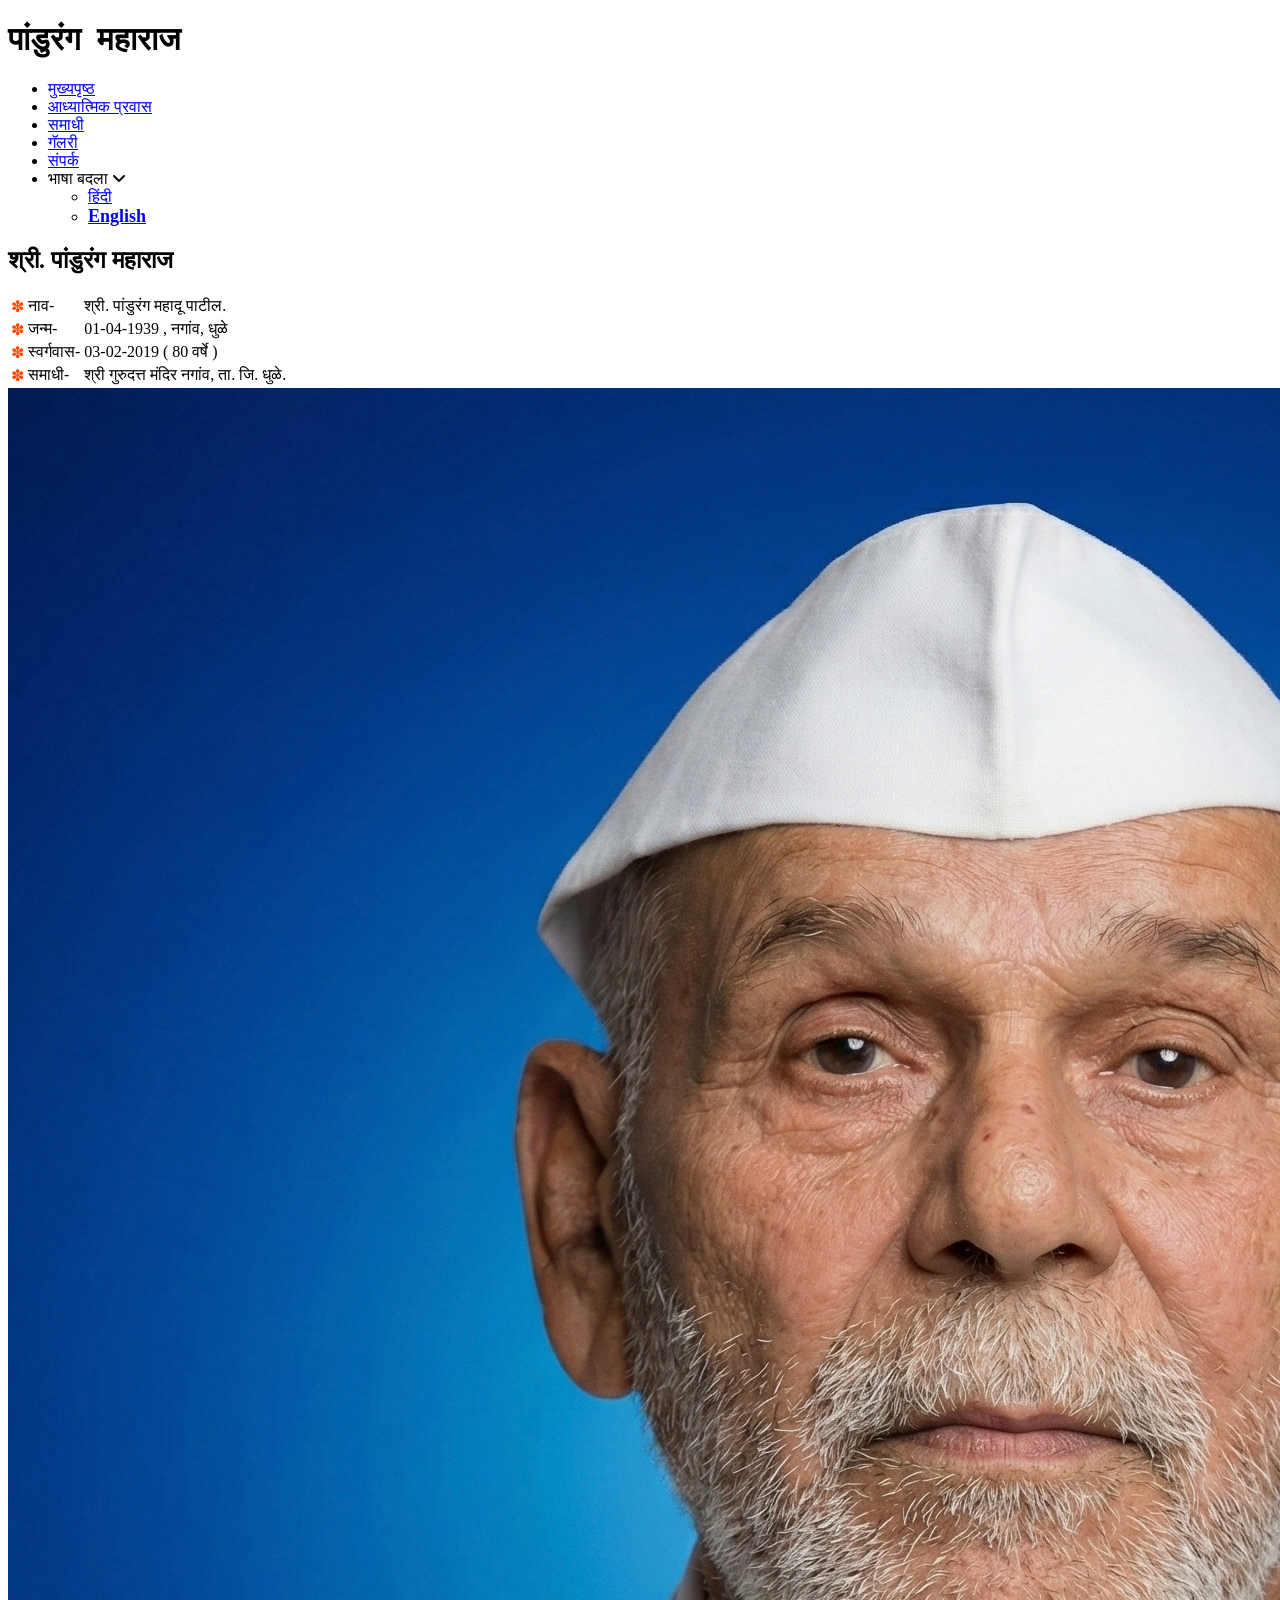
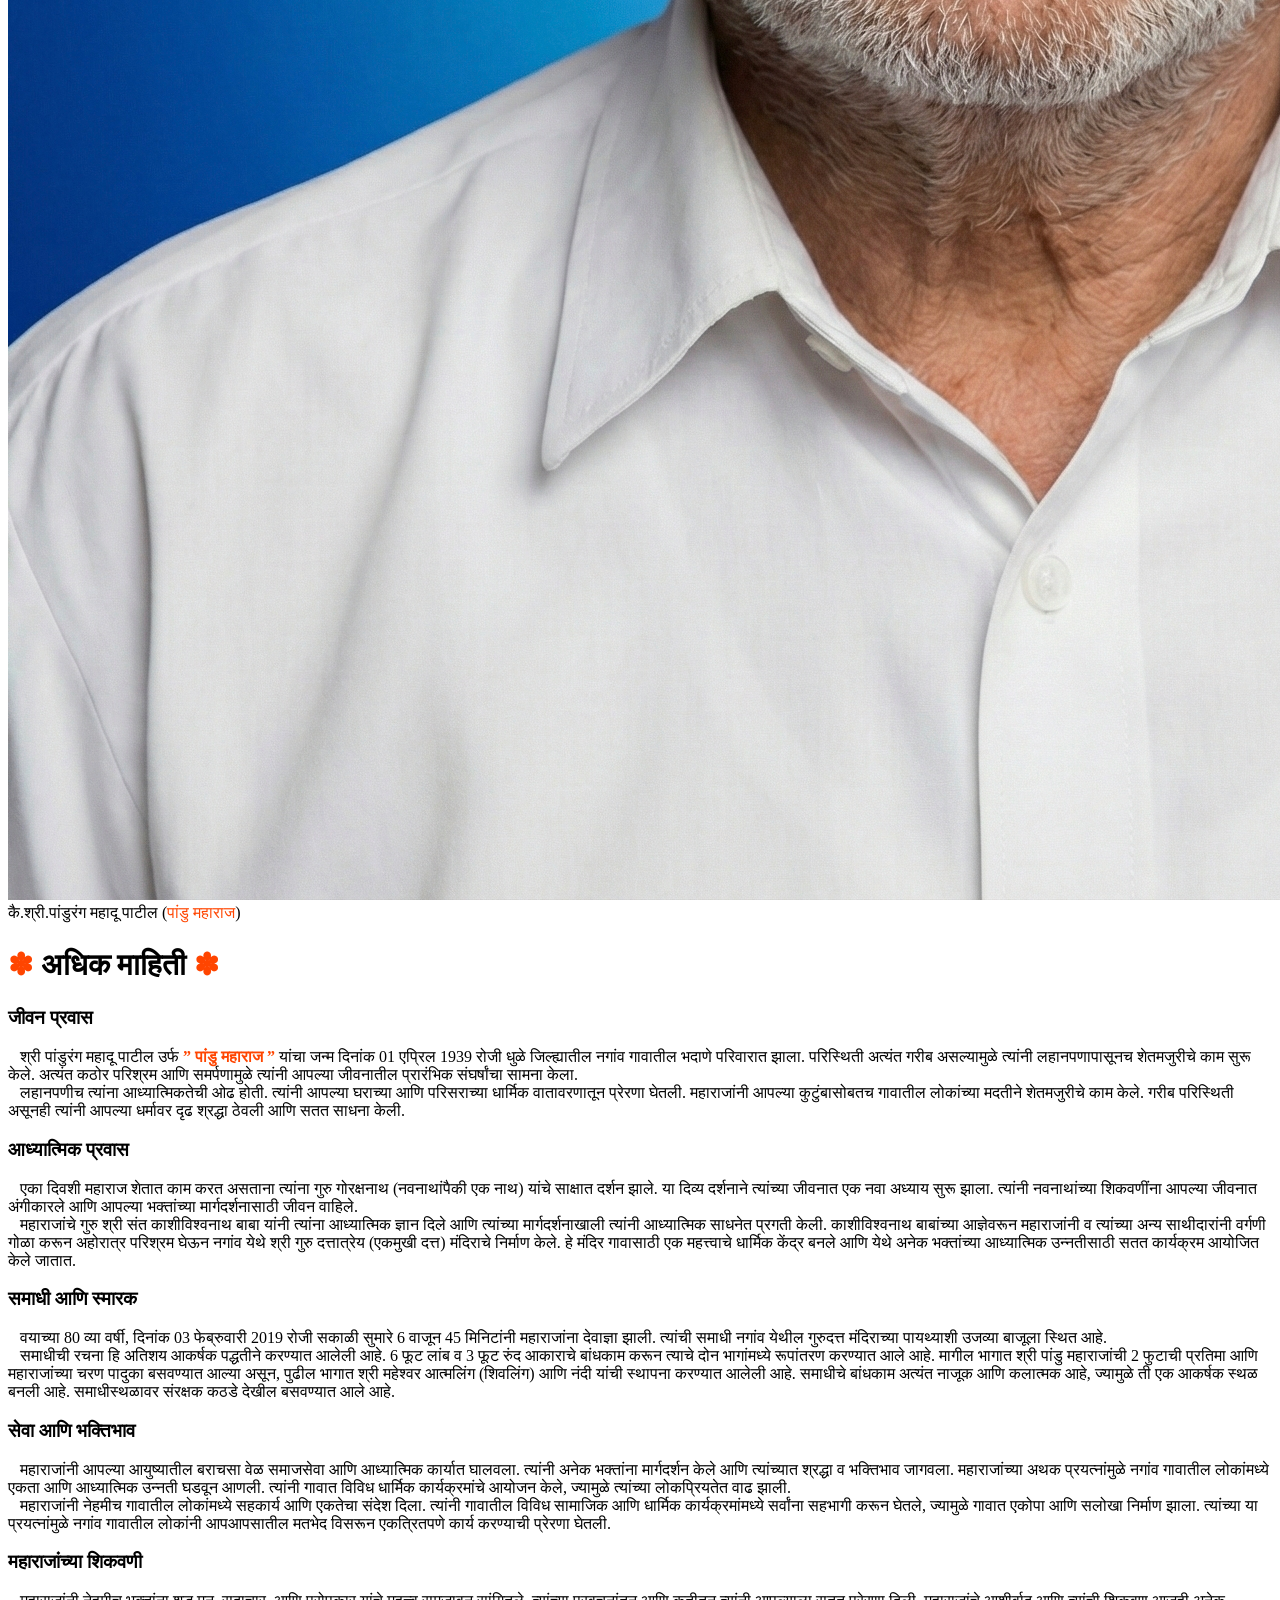
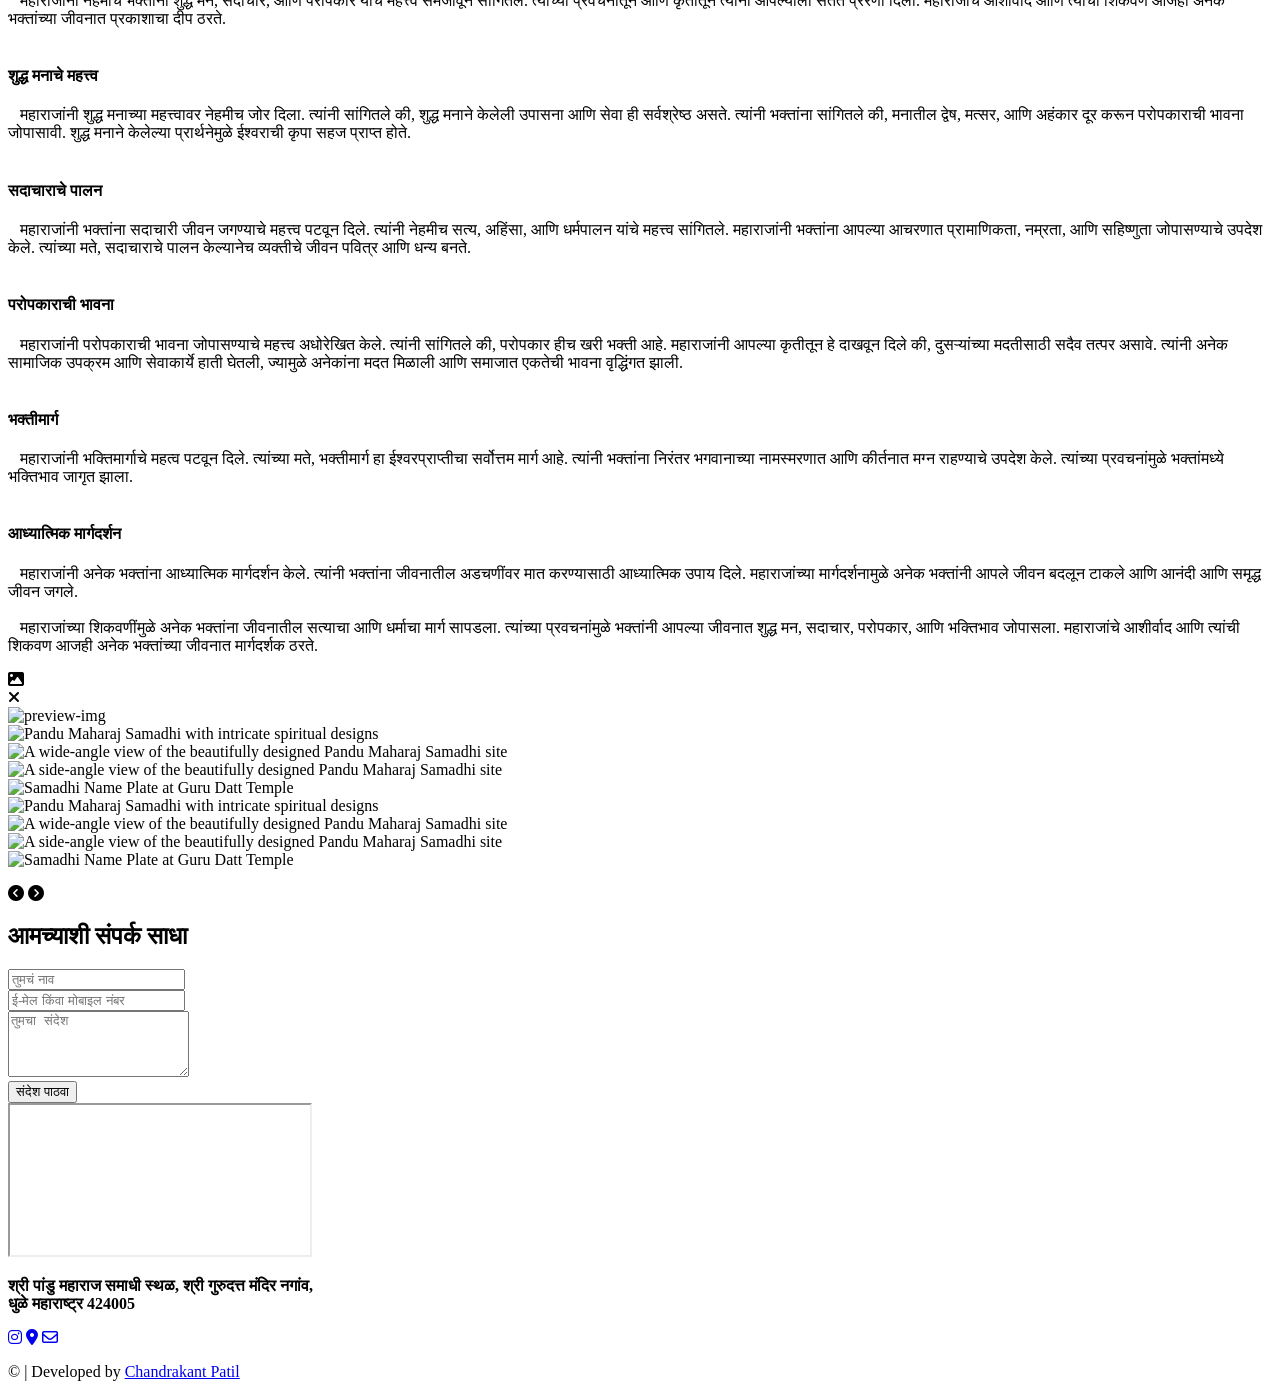
==== index.html @ 44b049d6 "CHANGE THE PHOTO OF PANDU MAHARAJ IN ALL PAGES ADDED NEW PHOTO" ====
<!DOCTYPE html>
<!-- Website Version = 3.0.0 -->
<html lang="mr">

<head>
  <meta charset="UTF-8" />
  <meta http-equiv="X-UA-Compatible" content="IE=edge" />
  <meta name="viewport" content="width=device-width, initial-scale=1.0" />
  <!-- Google tag (gtag.js) -->
  <script async src="https://www.googletagmanager.com/gtag/js?id=G-K9DXZ57DFF"></script>
  <script>
    window.dataLayer = window.dataLayer || [];
    function gtag() { dataLayer.push(arguments); }
    gtag('js', new Date());

    gtag('config', 'G-K9DXZ57DFF');
  </script>

  <!-- for Google Indexing -->
  <meta name="google-site-verification" content="xEY-Xm1n9WhtRYrnPi1FwzaCtiltTZjGPJ1PX2BM-sM" />
  <meta name="description"
    content="पांडु महाराज यांच्या समाधी आणि आध्यात्मिक शिकवणीबद्दल माहिती मिळवा. महाराष्ट्रातील नगांव, धुळे येथे स्थित श्री गुरु दत्त मंदिराचे दर्शन करा." />

  <meta property="og:title" content="Pandu Maharaj - Legacy and Spiritual Teachings" />
  <meta property="og:description"
    content="A site dedicated to the spiritual teachings of Pandu Maharaj and his legacy." />
  <meta property="og:url" content="https://pandumaharaj.vercel.app/" />
  <meta name="twitter:image" content="https://pandumaharaj.vercel.app/assets/img/pms-demo.png" />
  <meta property="og:type" content="website" />

  <!-- Keywords  -->
  <meta name="keywords"
    content="Pandu Maharaj, Pandurang Maharaj, Pandu Maharaj Samadhi, spiritual teachings, Maharashtra temples, Nagaon Dhule, Guru Datt Temple, Marathi spirituality, Pandu Maharaj legacy,theckpatil,Chandrakant Patil,
  पांडु महाराज, पांडुरंग महाराज, पांडुरंग महाराज प्रवचन, पांडुरंग महाराज पुण्यतिथी, पांडुरंग महाराजांची आध्यात्मिक प्रवचन, पांडुरंग महाराज भक्तिसाधना, पांडुरंग महाराज उपदेश, पांडुरंग महाराज प्रवचन कसे ऐकावे, पांडुरंग महाराजांचे जीवनचरित्र, पांडुरंग महाराजांचे भक्तिपूर्ण विचार, 
  पांडुरंग महाराज पुण्यतिथी कार्यक्रम, पांडुरंग महाराज यात्रा मार्गदर्शन, पांडुरंग महाराज मंदिर दर्शन, पांडुरंग महाराज उत्सव, पांडुरंग महाराज भक्तांना संदेश, पांडुरंग महाराज आध्यात्मिक शिकवण, पांडुरंग महाराज प्रवचन, पांडुरंग महाराज धर्मोपदेश, पांडुरंग महाराज साधना आणि भक्ती, 
  पांडुरंग महाराज धार्मिक कार्यक्रम नगाव, नगाव धुळे,धुळे, 424005, मंदिर नगाव, नगाव धार्मिक कार्यक्रम, पांडुरंग महाराज नगाव मंदिर, धुळे जिल्ह्यातील पांडुरंग महाराज कार्यक्रम, 424005 नगाव धार्मिक कार्यक्रम, नगाव धुळे प्रवचन, नगाव मंदिर प्रवचन, धुळे भक्ती कार्यक्रम,
  पांडुरंग महाराज, नवनाथ पंथ, दत्त गुरु भक्त, पांडुरंग महाराज नवनाथ पंथीय, नवनाथ पंथ प्रवचन, पांडुरंग महाराज दत्त उपासक, पांडुरंग महाराजांचे दत्त प्रवचन, पांडुरंग महाराज दत्त भक्त, नवनाथ पंथ आणि दत्त भक्त, नवनाथ पंथीय गुरु, पांडुरंग महाराज नवनाथ पंथीय प्रवचन, पांडुरंग महाराजांचे आध्यात्मिक विचार, 
  पांडुरंग महाराजांचा प्रवास, नवनाथ भक्ती प्रवचन, पांडुरंग महाराज आणि नवनाथ परंपरा, नवनाथ पंथीय दर्शन, पांडुरंग महाराज दत्त गुरु मार्गदर्शन" />

  <meta name="twitter:card" content="summary_large_image" />
  <meta name="twitter:title" content="Pandu Maharaj Legacy" />
  <meta name="twitter:description"
    content="Discover the spiritual teachings and legacy of Pandu Maharaj at his Samadhi in Nagaon, Dhule, Maharashtra. Learn about his life, teachings, and the shrine." />
  <meta name="twitter:image" content="https://pandumaharaj.vercel.app/assets/img/pms-demo.png" />

  <title>Pandu Maharaj Samadhi | पांडु महाराज समाधी नगांव - Spiritual Legacy</title>

  <script type="application/ld+json">
    {
      "@context": "https://schema.org",
      "@type": "Person",
      "name": "पांडु महाराज",
      "alternateName": "Pandu Maharaj",
      "birthDate": "1939-04-01",
      "deathDate": "2019-02-03",
      "description": "A revered spiritual figure, Pandu Maharaj devoted his life to spiritual teachings and the welfare of his community.",
      "url": "https://pandumaharaj.vercel.app",
      "sameAs": [
        "https://instagram.com/pandu_maharaj_samadhi"
      ]
    }
    </script>

  <script type="application/ld+json">
    {
      "@context": "https://schema.org",
      "@type": "Place",
      "name": "Pandu Maharaj Samadhi",
      "address": {
        "@type": "PostalAddress",
        "streetAddress": "Shri Guru Datt Temple, Nagaon",
        "addressLocality": "Dhule",
        "addressRegion": "Maharashtra",
        "postalCode": "424005",
        "addressCountry": "IN"
      },
      "url": "https://pandumaharaj.vercel.app",
      "image": "https://pandumaharaj.vercel.app/assets/img/pms-demo.png",
      "description": "Discover the spiritual teachings and legacy of Pandu Maharaj at his Samadhi in Nagaon, Dhule, Maharashtra."
    }
    </script>

  <!-- Devloper Info  -->
  <script type="application/ld+json">
      {
        "@context": "https://schema.org",
        "@type": "Person",
        "name": "Chandrakant Patil",
        "alternateName": [
          "CK Patil",
          "Theckpatil",
          "theckpatil",
          "Chandrakant G Patil"
        ],
        "jobTitle": "Web Developer",
        "url": "https://ckpatil.vercel.app",
        "sameAs": [
          "https://linkedin.com/in/theckpatil",
          "https://instagram.com/theckpatil",
          "https://github.com/theckpatil",
          "https://facebook.com/theckpatil",
          "https://twitter.com/theckpatil" 
        ],
        "description": "Chandrakant Patil, also known as CK, theckpatil and Chandrakant G Patil, is the developer behind the Pandu Maharaj site, which explores the spiritual teachings of Pandu Maharaj and provides valuable resources."
      }
      </script>


  <!-- // Font Awesome Cdn Link For Icons  -->
  <link rel="stylesheet" href="https://cdnjs.cloudflare.com/ajax/libs/font-awesome/6.5.2/css/all.min.css"
    integrity="sha512-SnH5WK+bZxgPHs44uWIX+LLJAJ9/2PkPKZ5QiAj6Ta86w+fsb2TkcmfRyVX3pBnMFcV7oQPJkl9QevSCWr3W6A=="
    crossorigin="anonymous" referrerpolicy="no-referrer" />
  <!-- // External Css stylesheet Link  -->
  <link rel="stylesheet" href="./assets/css/style.css" />
  <link rel="stylesheet" href="./assets/css/gallary.css" />
  <link rel="stylesheet" href="./assets/css/footer.css" />
  <link rel="stylesheet" href="./assets/css/AOS.css" />
  <link rel="stylesheet" href="./assets/css/get-in-touch.css" />
  <!-- // Favicon Icon Link  -->
  <link rel="shortcut icon" href="/assets/img/PM2.jpg" type="image/x-icon">
</head>

<body>
  <main>
    <div class="big-wrapper light">
      <header id="header">
        <div class="container">
          <div class="logo">
            <h1><span>पांडुरंग</span> &nbsp;महाराज</h1>
          </div>
          <nav class="links" aria-label="Main Navigation">
            <ul>
              <li><a href="/" aria-label="मुख्यपृष्ठ - Home">मुख्यपृष्ठ</a></li>
              <li><a href="#about" aria-label="आध्यात्मिक प्रवास - Spiritual Journey">आध्यात्मिक प्रवास</a></li>
              <li><a href="#samadhi_info" aria-label="समाधी - Samadhi Information">समाधी</a></li>
              <li><a href="#gallary" aria-label="गॅलरी - Gallery">गॅलरी</a></li>
              <li><a href="#contact" aria-label="संपर्क - Contact Us">संपर्क</a></li>
              <li class="dropdown">
                <div class="lang-box">
                  <a class="lang-title">भाषा बदला <i class="fa-solid fa-angle-down dpd-arrow"></i></a>
                  <ul class="dropdown-lang">
                    <li><a href="hi/index.html">हिंदी</a></li>
                    <li><a href="/en/index.html" style="font-size: 18px; font-weight:600;">English</a></li>
                  </ul>
                </div>
              </li>
            </ul>
          </nav>
          <div class="hamburger-menu">
            <div class="bar"></div>
          </div>
        </div>
      </header>
      <div class="showcase-area">
        <div class="container">
          <div class="left">
            <div class="big-title">
              <h2>श्री. पांडुरंग महाराज</h2>
            </div>
            <table>
              <tr>
                <td><span style="color: orangered;">✽</span></td>
                <td>नाव-</td>
                <td>श्री. पांडुरंग महादू पाटील.</td>
              </tr>
              <tr>
                <td><span style="color: orangered;">✽</span></td>
                <td>जन्म-</td>
                <td>01-04-1939 , नगांव, धुळे</td>
              </tr>
              <tr>
                <td><span style="color: orangered;">✽</span></td>
                <td>स्वर्गवास-</td>
                <td>03-02-2019 ( 80 वर्षे )</td>
              </tr>
              <tr>
                <td><span style="color: orangered;">✽</span></td>
                <td>समाधी-</td>
                <td>श्री गुरुदत्त मंदिर नगांव, ता. जि. धुळे.</td>
              </tr>
            </table>
          </div>
          <div class="right">
            <img src="./assets/img/PM2.jpg" alt="Portrait of Pandu Maharaj" class="person" />
            <figcaption>कै.श्री.पांडुरंग महादू पाटील (<span style="color: orangered;">पांडु महाराज</span>)</figcaption>
          </div>
        </div>
        <div class="section2">
          <div class="right2">
            <div class="title2 zoom-in-50" id="about">
              <h2 style="font-size: 30px;"><span style="color: orangered;">✽</span> अधिक माहिती <span
                  style="color: orangered;">✽</span></h2>
            </div>

            <div class="section2">
              <div class="right2">
                <section class="text2" data-aos="zoom-in" data-aos-offset="50">
                  <h3 class="sub-head"><span class="span-left"></span>जीवन प्रवास <span class="span-right"></span></h3>
                  &nbsp; &nbsp;श्री पांडुरंग महादू पाटील उर्फ <strong style="color: orangered;">” पांडु महाराज
                    ”</strong> यांचा जन्म दिनांक 01
                  एप्रिल
                  1939 रोजी धुळे जिल्ह्यातील नगांव गावातील भदाणे परिवारात झाला. परिस्थिती अत्यंत गरीब असल्यामुळे त्यांनी
                  लहानपणापासूनच
                  शेतमजुरीचे काम सुरू केले. अत्यंत कठोर परिश्रम आणि समर्पणामुळे त्यांनी आपल्या जीवनातील प्रारंभिक
                  संघर्षांचा सामना केला.
                  <br>&nbsp; &nbsp;लहानपणीच त्यांना आध्यात्मिकतेची ओढ होती. त्यांनी आपल्या घराच्या आणि परिसराच्या
                  धार्मिक वातावरणातून प्रेरणा घेतली. महाराजांनी आपल्या कुटुंबासोबतच गावातील लोकांच्या मदतीने शेतमजुरीचे
                  काम केले. गरीब परिस्थिती असूनही त्यांनी आपल्या धर्मावर दृढ श्रद्धा ठेवली आणि सतत साधना केली.</p>
                </section>

                <section class="text2" data-aos="zoom-in-left" data-aos-offset="100">
                  <h3 class="sub-head"><span class="span-left"></span>आध्यात्मिक प्रवास<span class="span-right "></span>
                  </h3>
                  <p>&nbsp; &nbsp;एका दिवशी महाराज शेतात काम करत असताना त्यांना गुरु गोरक्षनाथ (नवनाथांपैकी एक नाथ)
                    यांचे साक्षात दर्शन झाले. या दिव्य दर्शनाने त्यांच्या जीवनात एक नवा अध्याय सुरू झाला. त्यांनी
                    नवनाथांच्या शिकवणींना आपल्या जीवनात अंगीकारले आणि आपल्या भक्तांच्या मार्गदर्शनासाठी जीवन वाहिले.
                    <br>&nbsp; &nbsp;महाराजांचे गुरु श्री संत काशीविश्वनाथ बाबा यांनी त्यांना आध्यात्मिक ज्ञान दिले आणि
                    त्यांच्या मार्गदर्शनाखाली त्यांनी आध्यात्मिक साधनेत प्रगती केली.
                    काशीविश्वनाथ बाबांच्या आज्ञेवरून महाराजांनी व त्यांच्या अन्य साथीदारांनी वर्गणी गोळा करून अहोरात्र
                    परिश्रम घेऊन नगांव येथे श्री गुरु दत्तात्रेय (एकमुखी दत्त) मंदिराचे निर्माण केले. हे मंदिर गावासाठी
                    एक महत्त्वाचे धार्मिक केंद्र बनले आणि येथे अनेक भक्तांच्या आध्यात्मिक उन्नतीसाठी सतत कार्यक्रम
                    आयोजित केले जातात.
                  </p>
                </section>

                <section class="text2 zoom-in-right-100" data-aos="zoom-in" data-aos-offset="100" id="samadhi_info">
                  <h3 class="sub-head"><span class="span-left "></span>समाधी आणि स्मारक<span class="span-right "></span>
                  </h3>
                  <p>&nbsp; &nbsp;वयाच्या 80 व्या वर्षी, दिनांक 03 फेब्रुवारी 2019 रोजी सकाळी सुमारे 6 वाजून 45
                    मिनिटांनी
                    महाराजांना देवाज्ञा झाली. त्यांची समाधी नगांव येथील गुरुदत्त मंदिराच्या पायथ्याशी उजव्या बाजूला
                    स्थित आहे.
                    <br>&nbsp; &nbsp;समाधीची रचना हि अतिशय आकर्षक पद्धतीने करण्यात आलेली आहे. 6 फूट लांब व 3 फूट रुंद
                    आकाराचे बांधकाम करून त्याचे दोन भागांमध्ये रूपांतरण करण्यात आले आहे. मागील भागात श्री पांडु
                    महाराजांची 2 फुटाची प्रतिमा आणि महाराजांच्या चरण पादुका बसवण्यात आल्या असून, पुढील भागात श्री
                    महेश्वर आत्मलिंग (शिवलिंग) आणि नंदी यांची स्थापना करण्यात आलेली आहे. समाधीचे बांधकाम अत्यंत नाजूक
                    आणि कलात्मक आहे, ज्यामुळे ती एक आकर्षक स्थळ बनली आहे. समाधीस्थळावर संरक्षक कठडे देखील बसवण्यात आले
                    आहे.

                  </p>
                </section>

                <section class="text2" data-aos="zoom-in-right" data-aos-offset="100">
                  <h3 class="sub-head"><span class="span-left "></span>सेवा आणि भक्तिभाव<span
                      class="span-right "></span></h3>
                  <p>&nbsp; &nbsp;महाराजांनी आपल्या आयुष्यातील बराचसा वेळ समाजसेवा आणि आध्यात्मिक कार्यात घालवला.
                    त्यांनी अनेक भक्तांना मार्गदर्शन केले आणि त्यांच्यात श्रद्धा व भक्तिभाव जागवला. महाराजांच्या अथक
                    प्रयत्नांमुळे नगांव गावातील लोकांमध्ये एकता आणि आध्यात्मिक उन्नती घडवून आणली. त्यांनी गावात विविध
                    धार्मिक कार्यक्रमांचे आयोजन केले, ज्यामुळे त्यांच्या लोकप्रियतेत वाढ झाली.

                    <br>&nbsp; &nbsp;महाराजांनी नेहमीच गावातील लोकांमध्ये सहकार्य आणि एकतेचा संदेश दिला. त्यांनी गावातील
                    विविध सामाजिक
                    आणि धार्मिक कार्यक्रमांमध्ये सर्वांना सहभागी करून घेतले, ज्यामुळे गावात एकोपा आणि सलोखा निर्माण
                    झाला. त्यांच्या या प्रयत्नांमुळे नगांव गावातील लोकांनी आपआपसातील मतभेद विसरून एकत्रितपणे कार्य
                    करण्याची प्रेरणा घेतली.
                  </p>
                </section>

                <section class="text2" data-aos="zoom-in-left" data-aos-offset="100">
                  <h3 class="sub-head"><span class="span-left "></span>महाराजांच्या शिकवणी<span
                      class="span-right "></span></h3>
                  <p>&nbsp; &nbsp;महाराजांनी नेहमीच भक्तांना शुद्ध मन, सदाचार, आणि परोपकार यांचे महत्त्व समजावून
                    सांगितले. त्यांच्या प्रवचनांतून आणि कृतीतून त्यांनी आपल्याला सतत प्रेरणा दिली. महाराजांचे आशीर्वाद
                    आणि त्यांची शिकवण आजही अनेक भक्तांच्या जीवनात प्रकाशाचा दीप ठरते. <br>

                    <br>
                  <h4>शुद्ध मनाचे महत्त्व</h4>
                  &nbsp; &nbsp;महाराजांनी शुद्ध मनाच्या महत्त्वावर नेहमीच जोर दिला. त्यांनी सांगितले की, शुद्ध मनाने
                  केलेली उपासना
                  आणि सेवा ही सर्वश्रेष्ठ असते. त्यांनी भक्तांना सांगितले की, मनातील द्वेष, मत्सर, आणि अहंकार दूर करून
                  परोपकाराची भावना जोपासावी. शुद्ध मनाने केलेल्या प्रार्थनेमुळे ईश्वराची कृपा सहज प्राप्त होते. <br>

                  <br>
                  <h4>सदाचाराचे पालन</h4>
                  &nbsp; &nbsp;महाराजांनी भक्तांना सदाचारी जीवन जगण्याचे महत्त्व पटवून दिले. त्यांनी नेहमीच सत्य,
                  अहिंसा, आणि
                  धर्मपालन यांचे महत्त्व सांगितले. महाराजांनी भक्तांना आपल्या आचरणात प्रामाणिकता, नम्रता, आणि
                  सहिष्णुता जोपासण्याचे उपदेश केले. त्यांच्या मते, सदाचाराचे पालन केल्यानेच व्यक्तीचे जीवन पवित्र आणि
                  धन्य बनते. <br>

                  <br>
                  <h4>परोपकाराची भावना</h4>
                  &nbsp; &nbsp;महाराजांनी परोपकाराची भावना जोपासण्याचे महत्त्व अधोरेखित केले. त्यांनी सांगितले की,
                  परोपकार हीच खरी
                  भक्ती आहे. महाराजांनी आपल्या कृतीतून हे दाखवून दिले की, दुसऱ्यांच्या मदतीसाठी सदैव तत्पर असावे.
                  त्यांनी अनेक सामाजिक उपक्रम आणि सेवाकार्ये हाती घेतली, ज्यामुळे अनेकांना मदत मिळाली आणि समाजात
                  एकतेची भावना वृद्धिंगत झाली. <br>

                  <br>
                  <h4>भक्तीमार्ग</h4>
                  &nbsp; &nbsp;महाराजांनी भक्तिमार्गाचे महत्व पटवून दिले. त्यांच्या मते, भक्तीमार्ग हा ईश्वरप्राप्तीचा
                  सर्वोत्तम
                  मार्ग आहे. त्यांनी भक्तांना निरंतर भगवानाच्या नामस्मरणात आणि कीर्तनात मग्न राहण्याचे उपदेश केले.
                  त्यांच्या प्रवचनांमुळे भक्तांमध्ये भक्तिभाव जागृत झाला. <br>

                  <br>
                  <h4>आध्यात्मिक मार्गदर्शन</h4>
                  &nbsp; &nbsp;महाराजांनी अनेक भक्तांना आध्यात्मिक मार्गदर्शन केले. त्यांनी भक्तांना जीवनातील अडचणींवर
                  मात
                  करण्यासाठी आध्यात्मिक उपाय दिले. महाराजांच्या मार्गदर्शनामुळे अनेक भक्तांनी आपले जीवन बदलून टाकले
                  आणि आनंदी आणि समृद्ध जीवन जगले. <br>

                  <br>&nbsp; &nbsp;महाराजांच्या शिकवणींमुळे अनेक भक्तांना जीवनातील सत्याचा आणि धर्माचा मार्ग सापडला.
                  त्यांच्या
                  प्रवचनांमुळे भक्तांनी आपल्या जीवनात शुद्ध मन, सदाचार, परोपकार, आणि भक्तिभाव जोपासला. महाराजांचे
                  आशीर्वाद आणि त्यांची शिकवण आजही अनेक भक्तांच्या जीवनात मार्गदर्शक ठरते.

                  </p>
                </section>
              </div>
            </div>

            <!-- Gallary Section -->
            <section id="gallary">
              <div class="lightbox">
                <div class="wrapper">
                  <div class="lightbox-header">
                    <div class="details">
                      <i class="fa-solid fa-image"></i>
                      <span></span>
                    </div>
                    <div class="buttons"><i class="close-icon fa-solid fa-xmark"></i></div>
                  </div>
                  <div class="preview-img">
                    <div class="img"><img src="" alt="preview-img"></div>
                  </div>
                </div>
              </div>
              <div class="pmsimg">
                <div class="img"><img src="./assets/img/Samadhi Image 1.jpg"
                    alt=" Pandu Maharaj Samadhi with intricate spiritual designs" loading="lazy"></div>
                <div class="img"><img src="./assets/img/Samadhi Image 2.jpg"
                    alt=" A wide-angle view of the beautifully designed Pandu Maharaj Samadhi site" loading="lazy">
                </div>
                <div class="img"><img src="./assets/img/Samadhi Image 3.jpg"
                    alt=" A side-angle view of the beautifully designed Pandu Maharaj Samadhi site" loading="lazy">
                </div>
                <div class="img"><img src="./assets/img/Samadhi Image 4.jpg"
                    alt=" Samadhi Name Plate at Guru Datt Temple" loading="lazy"></div>
              </div>

              <div class="pmsimg-small">
                <div class="image-container">
                  <div class="img"><img src="./assets/img/Samadhi Image 1.jpg"
                      alt=" Pandu Maharaj Samadhi with intricate spiritual designs" id="content1" class="active mbimg">
                  </div>
                  <div class="img"><img src="./assets/img/Samadhi Image 2.jpg"
                      alt=" A wide-angle view of the beautifully designed Pandu Maharaj Samadhi site" id="content2"
                      class="mbimg" ></div>
                  <div class="img"><img src="./assets/img/Samadhi Image 3.jpg"
                      alt=" A side-angle view of the beautifully designed Pandu Maharaj Samadhi site" id="content3"
                      class="mbimg"></div>
                  <div class="img"><img src="./assets/img/Samadhi Image 4.jpg"
                      alt=" Samadhi Name Plate at Guru Datt Temple" id="content4" class="mbimg"></div>
                  <p class="slide-number"></p>
                </div>
                <i id="prev" onclick="prev()" class="fa-solid fa-circle-chevron-left"></i>
                <i id="next" onclick="next()" class="fa-solid fa-circle-chevron-right"></i>
              </div>
            </section>
          </div>
        </div>
      </div>

      <section id="contact" class="get-in-touch">
        <div class="contact-container">
          <h2><span class="span-left " style="width: 25px;"></span>आमच्याशी संपर्क साधा<span class="span-right "
              style="width: 25px;"></span></h2>
          <div id="feedbackMessage" style="display:none;" class="feedback-msg"></div>
          <form action="" method="POST" id="contactForm" class="contact-form">
            <div class="form-group">
              <input type="text" id="name" name="name" placeholder="तुमचं नाव" aria-label="तुमचं नाव" required>
            </div>
            <div class="form-group">
              <input type="text" id="email" name="email" placeholder="ई-मेल किंवा मोबाइल नंबर"
                aria-label="ई-मेल किंवा मोबाइल नंबर" required>
            </div>
            <div class="form-group">
              <textarea id="message" name="message" rows="4" placeholder="तुमचा संदेश" aria-label="तुमचा संदेश"
                required></textarea>
            </div>
            <div class="form-group">
              <button type="submit" class="btn-submit">संदेश पाठवा</button>
            </div>
          </form>
        </div>
        <div class="separator"></div>
        <div class="map-container">
          <iframe
            src="https://www.google.com/maps/embed?pb=!1m14!1m8!1m3!1d13485.747311032403!2d74.7853122!3d20.9702192!3m2!1i1024!2i768!4f13.1!3m3!1m2!1s0x3bdecfc29df4ada7%3A0xea8c9921b86049d3!2sPandu%20Maharaj%20Samadhi!5e1!3m2!1sen!2sin!4v1726343413465!5m2!1sen!2sin"
            allowfullscreen="" loading="lazy" referrerpolicy="no-referrer-when-downgrade"></iframe>
        </div>
      </section>

      <!-- footer Section -->
      <div class="footer">
        <div class="footer-content">
          <div class="footer-section">
            <div class="footer-address">
              <p><b> श्री पांडु महाराज समाधी स्थळ, श्री गुरुदत्त मंदिर नगांव,<br> धुळे महाराष्ट्र 424005</b> </p>
            </div>
            <div class="social-links">
              <a href="https://www.instagram.com/pandu_maharaj_samadhi" name="Instagram" target="_blank">
                <i class="fa-brands fa-instagram"></i></a>
              <a href="https://goo.gl/maps/svSy8oSKG4oGddDn7" name="Google Map" target="_blank">
                <i class="fa-solid fa-location-dot"></i></a>
              <a href="mailto:pandumaharajsamadhi@gmail.com" name="Mail"><i class="fa-regular fa-envelope"></i></a>
            </div>
          </div>
        </div>
        <div class="copyright">
          <p>© <span id="year"></span> <span class="cpy">| </span> Developed by <a href="https://ckpatil.vercel.app/">
              Chandrakant Patil</a>
          </p>
        </div>
      </div>
    </div>
  </main>

</body>

<!-- JavaScript Files -->
<script src="./assets/js/index.js"></script>
<script src="./assets/js/gallary.js"></script>
<script src="./assets/js/AOS.js"></script>
<script src="./assets/js/contact.js"></script>

</html>
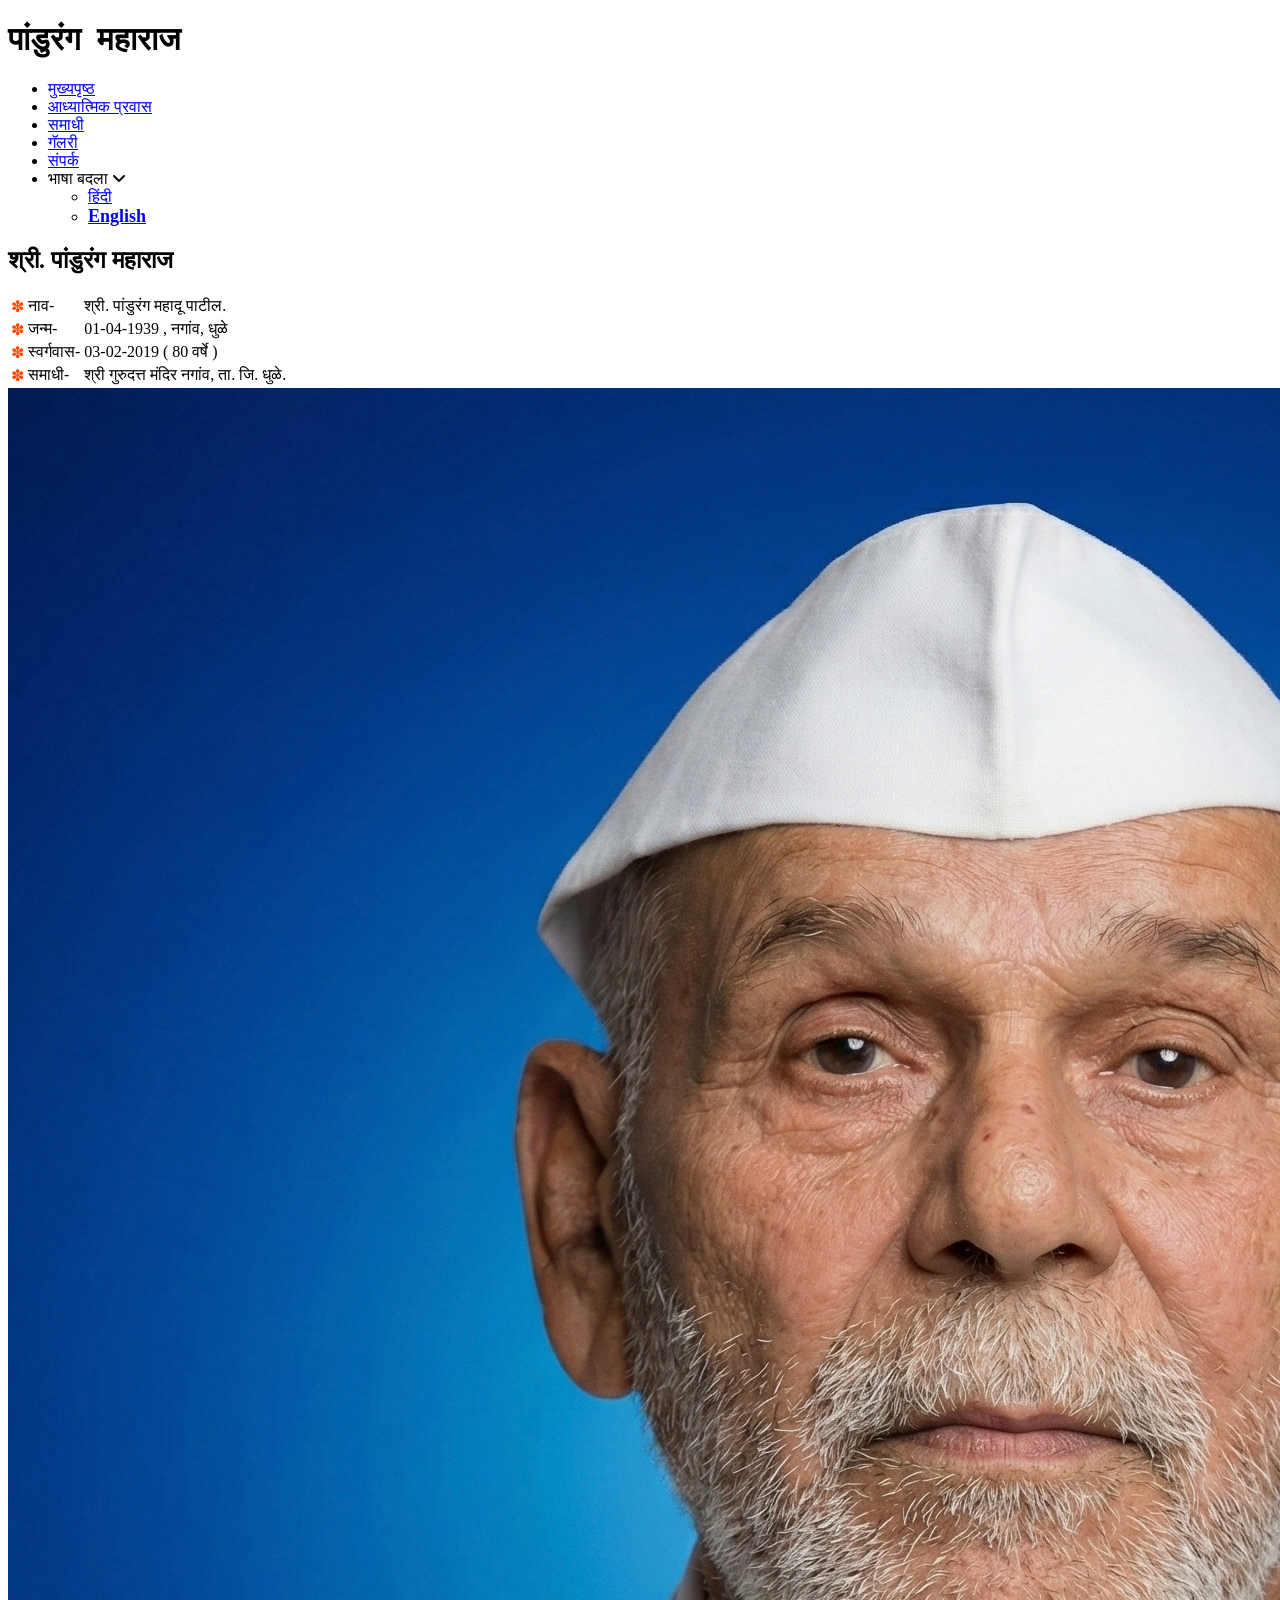
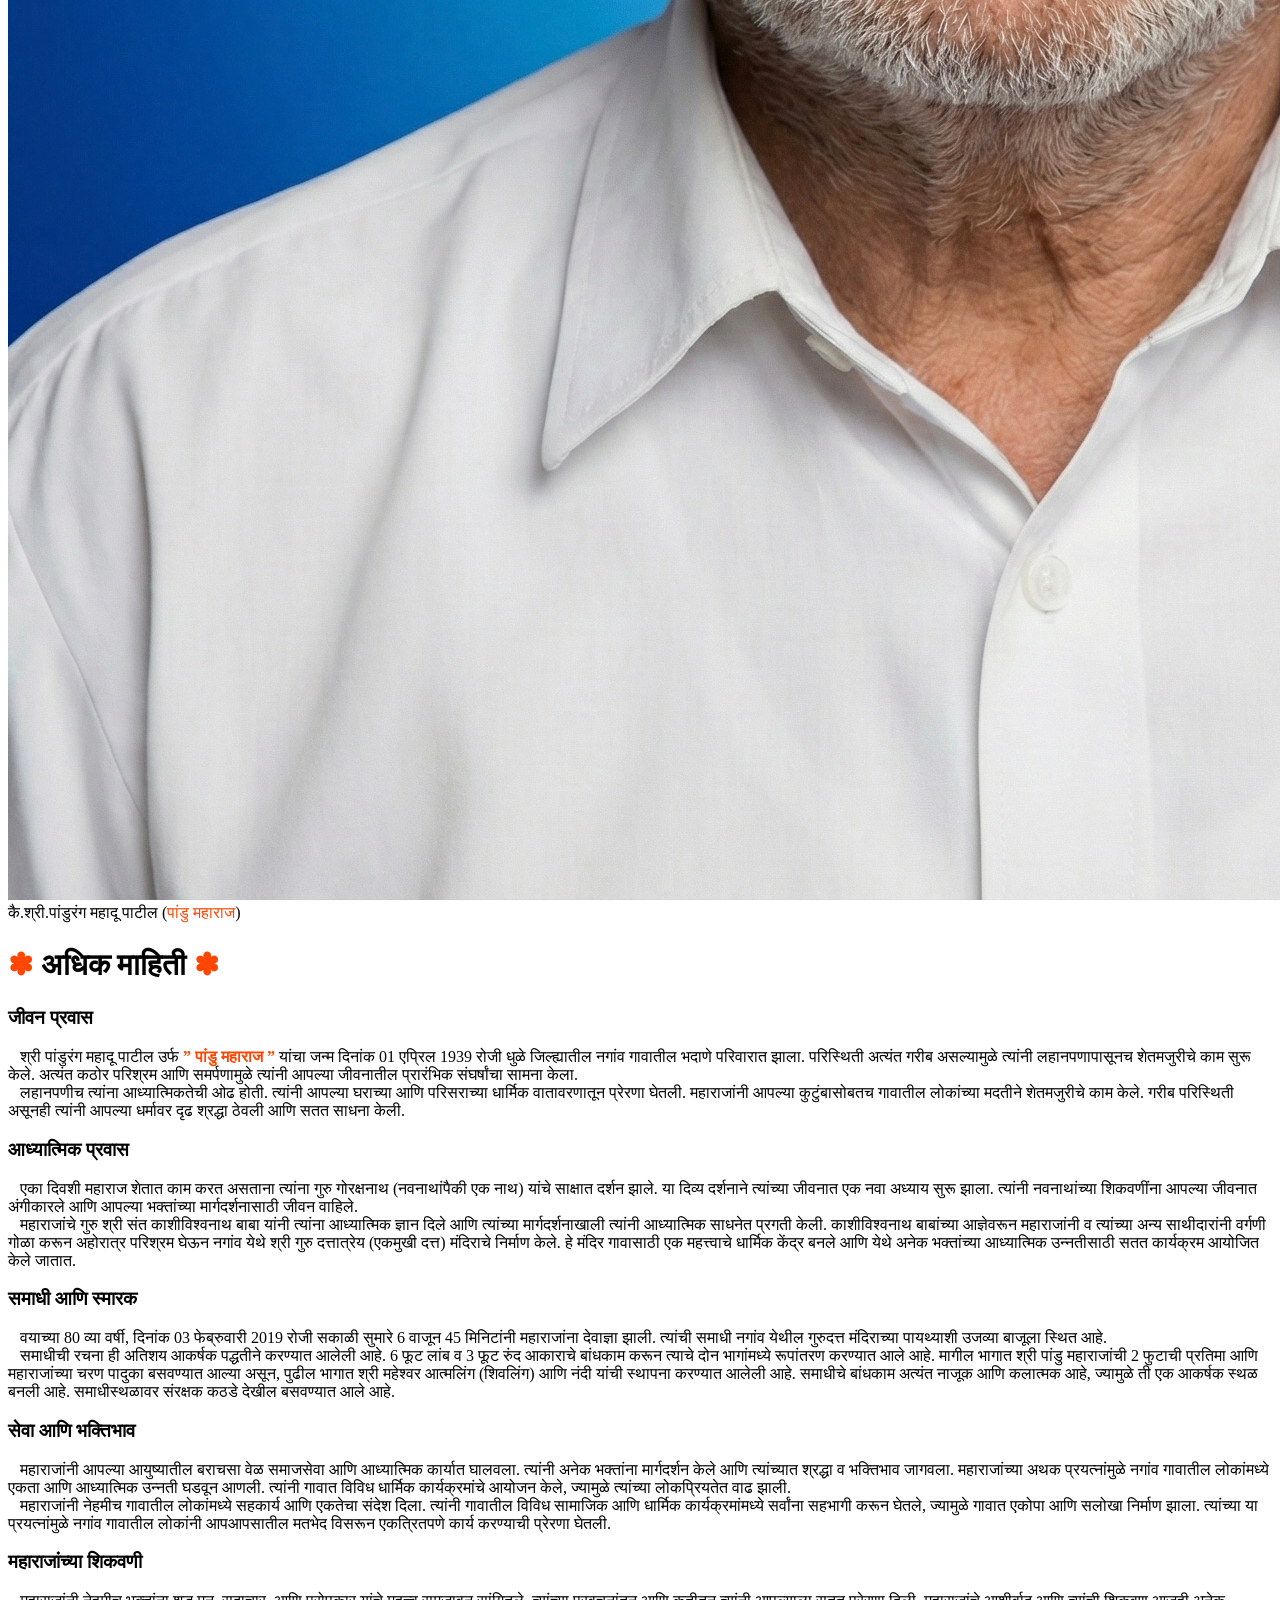
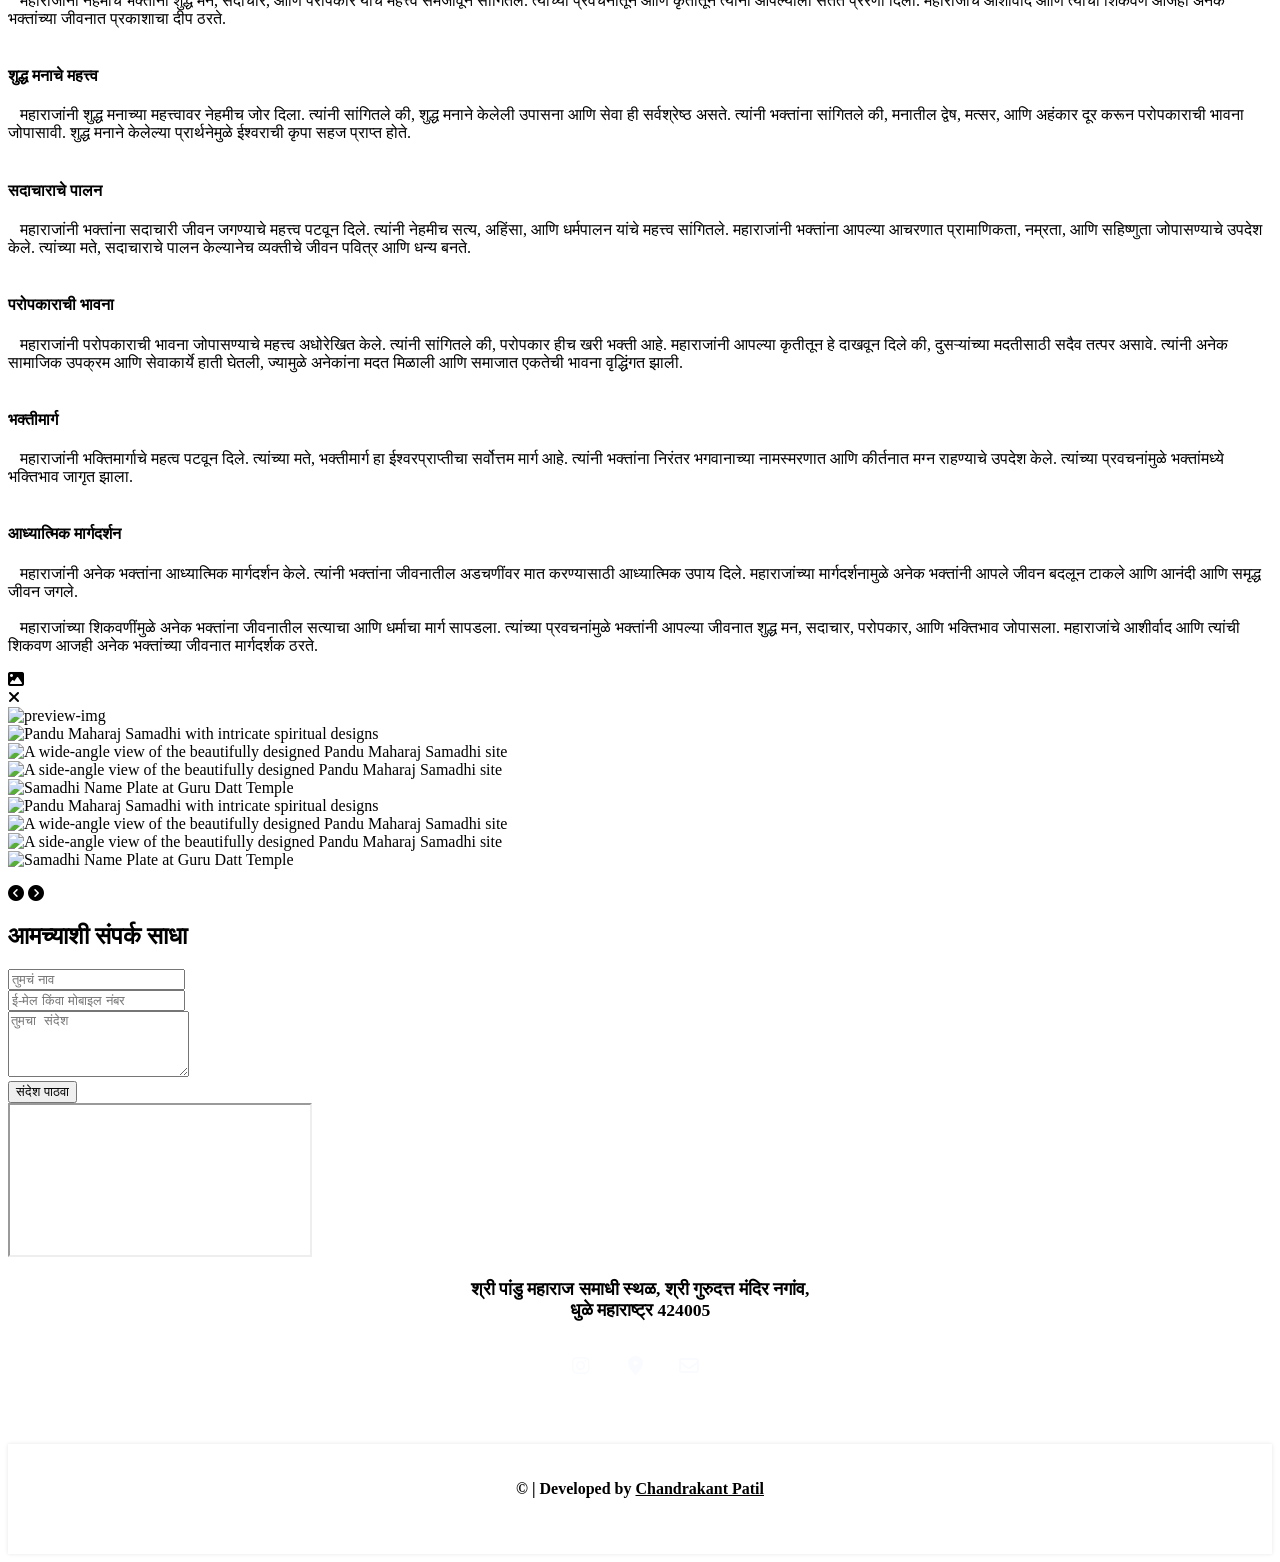
==== commit 914d1686: "Fix footer content margin-bottom comment and correct HTML structure" ====
--- a/index.html
+++ b/index.html
@@ -44,7 +44,7 @@
   <meta name="twitter:image" content="https://pandumaharaj.vercel.app/assets/img/pms-demo.png" />
 
   <title>Pandu Maharaj Samadhi | पांडु महाराज समाधी नगांव - Spiritual Legacy</title>
-
+<link rel="canonical" href="https://pandumaharaj.vercel.app/" />
   <script type="application/ld+json">
     {
       "@context": "https://schema.org",
@@ -230,7 +230,7 @@
                     मिनिटांनी
                     महाराजांना देवाज्ञा झाली. त्यांची समाधी नगांव येथील गुरुदत्त मंदिराच्या पायथ्याशी उजव्या बाजूला
                     स्थित आहे.
-                    <br>&nbsp; &nbsp;समाधीची रचना हि अतिशय आकर्षक पद्धतीने करण्यात आलेली आहे. 6 फूट लांब व 3 फूट रुंद
+                    <br>&nbsp; &nbsp;समाधीची रचना ही अतिशय आकर्षक पद्धतीने करण्यात आलेली आहे. 6 फूट लांब व 3 फूट रुंद
                     आकाराचे बांधकाम करून त्याचे दोन भागांमध्ये रूपांतरण करण्यात आले आहे. मागील भागात श्री पांडु
                     महाराजांची 2 फुटाची प्रतिमा आणि महाराजांच्या चरण पादुका बसवण्यात आल्या असून, पुढील भागात श्री
                     महेश्वर आत्मलिंग (शिवलिंग) आणि नंदी यांची स्थापना करण्यात आलेली आहे. समाधीचे बांधकाम अत्यंत नाजूक
--- a/assets/css/footer.css
+++ b/assets/css/footer.css
@@ -0,0 +1,72 @@
+.footer {
+  text-align: center;
+  font-size: 15px;
+  max-height: auto;
+  margin-top: 6px;
+}
+
+.footer-content {
+  position: relative;
+  height: 150px;
+  margin-bottom: 15PX;  /* ADDED 15px */
+}
+
+.footer-section {
+  height: 105px;
+  color: #000;
+}
+
+.footer-address p {
+  font-size: 1.1rem;
+  font-weight: 500;
+  color: var(--lightOne);
+}
+
+.footer-address {
+  margin-bottom: 20px;
+}
+
+.footer-section .social-links {
+  margin-bottom: 10px;
+  padding: 10px;
+  height: 80px;
+  position: relative;
+  bottom: 5px;
+}
+
+.footer-section .social-links a {
+  display: inline-block;
+  height: 40px;
+  width: 40px;
+  background-color: var(--mainColor);
+  margin: 0 10px 10px 0;
+  text-align: center;
+  line-height: 40px;
+  border-radius: 8px;
+  color: #fafbfe;
+  transition: all 0.5s ease;
+  font-size: 20px;
+}
+
+.footer .copyright {
+  /* position: relative; */
+  color: var(--lightFour);
+  bottom: 10px;
+  top: 10px;
+  font-size: 1rem;
+  font-weight: 600;
+  height: 70px;
+  padding: 20px;
+  box-shadow: 0 0 4px 0 rgba(0, 0, 0, 0.1);
+  background-color: var(--backgroundColor);
+}
+
+.copyright a {
+  color: var(--mainColor);
+  display: inline-block;
+  transition: 0.3s;
+  font-weight: 600;
+}
+.cpy {
+  color: var(--mainColor);
+}
